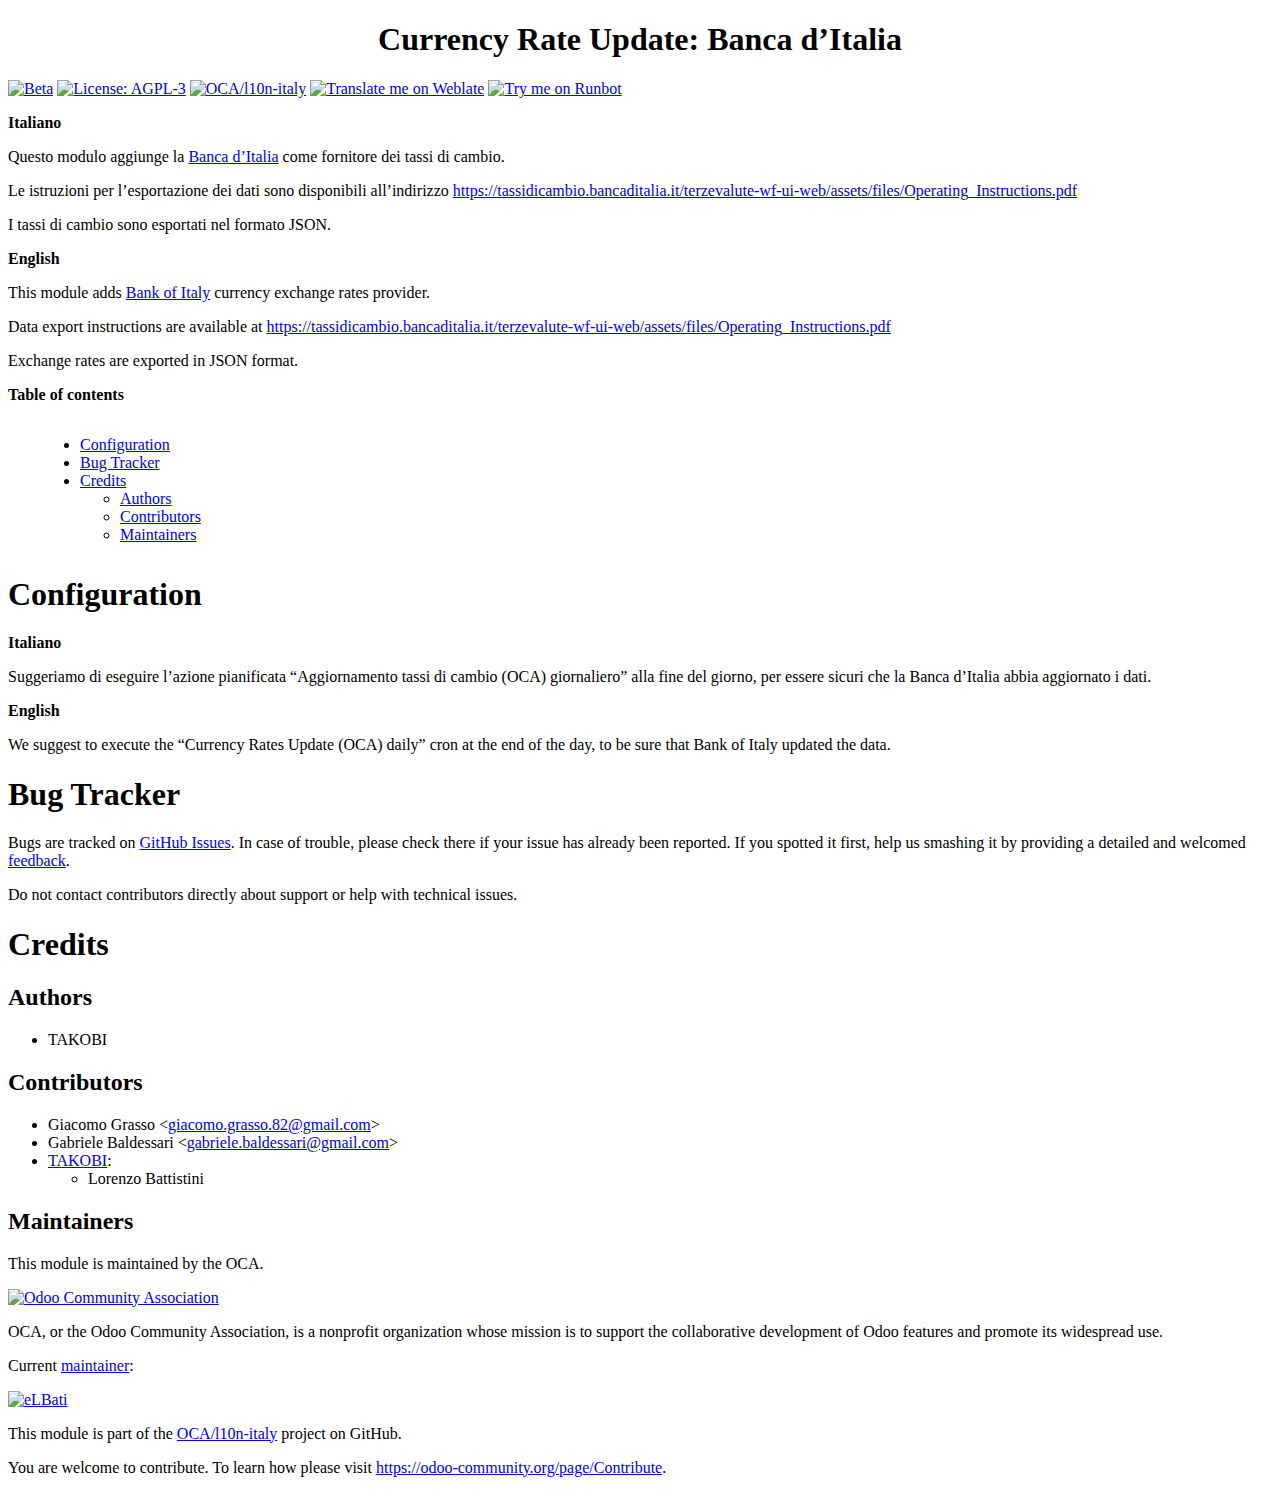
==== currency_rate_update_boi/static/description/index.html @ c299bd27 "Merge branch '14.0' of https://github.com/mktsrl/l10n-italy into 14.0 aggiornamento 14.0 di oca ital" ====
<?xml version="1.0" encoding="utf-8" ?>
<!DOCTYPE html PUBLIC "-//W3C//DTD XHTML 1.0 Transitional//EN" "http://www.w3.org/TR/xhtml1/DTD/xhtml1-transitional.dtd">
<html xmlns="http://www.w3.org/1999/xhtml" xml:lang="en" lang="en">
<head>
<meta http-equiv="Content-Type" content="text/html; charset=utf-8" />
<meta name="generator" content="Docutils 0.15.1: http://docutils.sourceforge.net/" />
<title>Currency Rate Update: Banca d'Italia</title>
<style type="text/css">

/*
:Author: David Goodger (goodger@python.org)
:Id: $Id: html4css1.css 7952 2016-07-26 18:15:59Z milde $
:Copyright: This stylesheet has been placed in the public domain.

Default cascading style sheet for the HTML output of Docutils.

See http://docutils.sf.net/docs/howto/html-stylesheets.html for how to
customize this style sheet.
*/

/* used to remove borders from tables and images */
.borderless, table.borderless td, table.borderless th {
  border: 0 }

table.borderless td, table.borderless th {
  /* Override padding for "table.docutils td" with "! important".
     The right padding separates the table cells. */
  padding: 0 0.5em 0 0 ! important }

.first {
  /* Override more specific margin styles with "! important". */
  margin-top: 0 ! important }

.last, .with-subtitle {
  margin-bottom: 0 ! important }

.hidden {
  display: none }

.subscript {
  vertical-align: sub;
  font-size: smaller }

.superscript {
  vertical-align: super;
  font-size: smaller }

a.toc-backref {
  text-decoration: none ;
  color: black }

blockquote.epigraph {
  margin: 2em 5em ; }

dl.docutils dd {
  margin-bottom: 0.5em }

object[type="image/svg+xml"], object[type="application/x-shockwave-flash"] {
  overflow: hidden;
}

/* Uncomment (and remove this text!) to get bold-faced definition list terms
dl.docutils dt {
  font-weight: bold }
*/

div.abstract {
  margin: 2em 5em }

div.abstract p.topic-title {
  font-weight: bold ;
  text-align: center }

div.admonition, div.attention, div.caution, div.danger, div.error,
div.hint, div.important, div.note, div.tip, div.warning {
  margin: 2em ;
  border: medium outset ;
  padding: 1em }

div.admonition p.admonition-title, div.hint p.admonition-title,
div.important p.admonition-title, div.note p.admonition-title,
div.tip p.admonition-title {
  font-weight: bold ;
  font-family: sans-serif }

div.attention p.admonition-title, div.caution p.admonition-title,
div.danger p.admonition-title, div.error p.admonition-title,
div.warning p.admonition-title, .code .error {
  color: red ;
  font-weight: bold ;
  font-family: sans-serif }

/* Uncomment (and remove this text!) to get reduced vertical space in
   compound paragraphs.
div.compound .compound-first, div.compound .compound-middle {
  margin-bottom: 0.5em }

div.compound .compound-last, div.compound .compound-middle {
  margin-top: 0.5em }
*/

div.dedication {
  margin: 2em 5em ;
  text-align: center ;
  font-style: italic }

div.dedication p.topic-title {
  font-weight: bold ;
  font-style: normal }

div.figure {
  margin-left: 2em ;
  margin-right: 2em }

div.footer, div.header {
  clear: both;
  font-size: smaller }

div.line-block {
  display: block ;
  margin-top: 1em ;
  margin-bottom: 1em }

div.line-block div.line-block {
  margin-top: 0 ;
  margin-bottom: 0 ;
  margin-left: 1.5em }

div.sidebar {
  margin: 0 0 0.5em 1em ;
  border: medium outset ;
  padding: 1em ;
  background-color: #ffffee ;
  width: 40% ;
  float: right ;
  clear: right }

div.sidebar p.rubric {
  font-family: sans-serif ;
  font-size: medium }

div.system-messages {
  margin: 5em }

div.system-messages h1 {
  color: red }

div.system-message {
  border: medium outset ;
  padding: 1em }

div.system-message p.system-message-title {
  color: red ;
  font-weight: bold }

div.topic {
  margin: 2em }

h1.section-subtitle, h2.section-subtitle, h3.section-subtitle,
h4.section-subtitle, h5.section-subtitle, h6.section-subtitle {
  margin-top: 0.4em }

h1.title {
  text-align: center }

h2.subtitle {
  text-align: center }

hr.docutils {
  width: 75% }

img.align-left, .figure.align-left, object.align-left, table.align-left {
  clear: left ;
  float: left ;
  margin-right: 1em }

img.align-right, .figure.align-right, object.align-right, table.align-right {
  clear: right ;
  float: right ;
  margin-left: 1em }

img.align-center, .figure.align-center, object.align-center {
  display: block;
  margin-left: auto;
  margin-right: auto;
}

table.align-center {
  margin-left: auto;
  margin-right: auto;
}

.align-left {
  text-align: left }

.align-center {
  clear: both ;
  text-align: center }

.align-right {
  text-align: right }

/* reset inner alignment in figures */
div.align-right {
  text-align: inherit }

/* div.align-center * { */
/*   text-align: left } */

.align-top    {
  vertical-align: top }

.align-middle {
  vertical-align: middle }

.align-bottom {
  vertical-align: bottom }

ol.simple, ul.simple {
  margin-bottom: 1em }

ol.arabic {
  list-style: decimal }

ol.loweralpha {
  list-style: lower-alpha }

ol.upperalpha {
  list-style: upper-alpha }

ol.lowerroman {
  list-style: lower-roman }

ol.upperroman {
  list-style: upper-roman }

p.attribution {
  text-align: right ;
  margin-left: 50% }

p.caption {
  font-style: italic }

p.credits {
  font-style: italic ;
  font-size: smaller }

p.label {
  white-space: nowrap }

p.rubric {
  font-weight: bold ;
  font-size: larger ;
  color: maroon ;
  text-align: center }

p.sidebar-title {
  font-family: sans-serif ;
  font-weight: bold ;
  font-size: larger }

p.sidebar-subtitle {
  font-family: sans-serif ;
  font-weight: bold }

p.topic-title {
  font-weight: bold }

pre.address {
  margin-bottom: 0 ;
  margin-top: 0 ;
  font: inherit }

pre.literal-block, pre.doctest-block, pre.math, pre.code {
  margin-left: 2em ;
  margin-right: 2em }

pre.code .ln { color: grey; } /* line numbers */
pre.code, code { background-color: #eeeeee }
pre.code .comment, code .comment { color: #5C6576 }
pre.code .keyword, code .keyword { color: #3B0D06; font-weight: bold }
pre.code .literal.string, code .literal.string { color: #0C5404 }
pre.code .name.builtin, code .name.builtin { color: #352B84 }
pre.code .deleted, code .deleted { background-color: #DEB0A1}
pre.code .inserted, code .inserted { background-color: #A3D289}

span.classifier {
  font-family: sans-serif ;
  font-style: oblique }

span.classifier-delimiter {
  font-family: sans-serif ;
  font-weight: bold }

span.interpreted {
  font-family: sans-serif }

span.option {
  white-space: nowrap }

span.pre {
  white-space: pre }

span.problematic {
  color: red }

span.section-subtitle {
  /* font-size relative to parent (h1..h6 element) */
  font-size: 80% }

table.citation {
  border-left: solid 1px gray;
  margin-left: 1px }

table.docinfo {
  margin: 2em 4em }

table.docutils {
  margin-top: 0.5em ;
  margin-bottom: 0.5em }

table.footnote {
  border-left: solid 1px black;
  margin-left: 1px }

table.docutils td, table.docutils th,
table.docinfo td, table.docinfo th {
  padding-left: 0.5em ;
  padding-right: 0.5em ;
  vertical-align: top }

table.docutils th.field-name, table.docinfo th.docinfo-name {
  font-weight: bold ;
  text-align: left ;
  white-space: nowrap ;
  padding-left: 0 }

/* "booktabs" style (no vertical lines) */
table.docutils.booktabs {
  border: 0px;
  border-top: 2px solid;
  border-bottom: 2px solid;
  border-collapse: collapse;
}
table.docutils.booktabs * {
  border: 0px;
}
table.docutils.booktabs th {
  border-bottom: thin solid;
  text-align: left;
}

h1 tt.docutils, h2 tt.docutils, h3 tt.docutils,
h4 tt.docutils, h5 tt.docutils, h6 tt.docutils {
  font-size: 100% }

ul.auto-toc {
  list-style-type: none }

</style>
</head>
<body>
<div class="document" id="currency-rate-update-banca-d-italia">
<h1 class="title">Currency Rate Update: Banca d’Italia</h1>

<!-- !!!!!!!!!!!!!!!!!!!!!!!!!!!!!!!!!!!!!!!!!!!!!!!!!!!!
!! This file is generated by oca-gen-addon-readme !!
!! changes will be overwritten.                   !!
!!!!!!!!!!!!!!!!!!!!!!!!!!!!!!!!!!!!!!!!!!!!!!!!!!!! -->
<p><a class="reference external" href="https://odoo-community.org/page/development-status"><img alt="Beta" src="https://img.shields.io/badge/maturity-Beta-yellow.png" /></a> <a class="reference external" href="http://www.gnu.org/licenses/agpl-3.0-standalone.html"><img alt="License: AGPL-3" src="https://img.shields.io/badge/licence-AGPL--3-blue.png" /></a> <a class="reference external" href="https://github.com/OCA/l10n-italy/tree/14.0/currency_rate_update_boi"><img alt="OCA/l10n-italy" src="https://img.shields.io/badge/github-OCA%2Fl10n--italy-lightgray.png?logo=github" /></a> <a class="reference external" href="https://translation.odoo-community.org/projects/l10n-italy-14-0/l10n-italy-14-0-currency_rate_update_boi"><img alt="Translate me on Weblate" src="https://img.shields.io/badge/weblate-Translate%20me-F47D42.png" /></a> <a class="reference external" href="https://runbot.odoo-community.org/runbot/122/14.0"><img alt="Try me on Runbot" src="https://img.shields.io/badge/runbot-Try%20me-875A7B.png" /></a></p>
<p><strong>Italiano</strong></p>
<p>Questo modulo aggiunge la <a class="reference external" href="https://tassidicambio.bancaditalia.it/">Banca d’Italia</a>
come fornitore dei tassi di cambio.</p>
<p>Le istruzioni per l’esportazione dei dati sono disponibili all’indirizzo
<a class="reference external" href="https://tassidicambio.bancaditalia.it/terzevalute-wf-ui-web/assets/files/Operating_Instructions.pdf">https://tassidicambio.bancaditalia.it/terzevalute-wf-ui-web/assets/files/Operating_Instructions.pdf</a></p>
<p>I tassi di cambio sono esportati nel formato JSON.</p>
<p><strong>English</strong></p>
<p>This module adds <a class="reference external" href="https://tassidicambio.bancaditalia.it/">Bank of Italy</a>
currency exchange rates provider.</p>
<p>Data export instructions are available at
<a class="reference external" href="https://tassidicambio.bancaditalia.it/terzevalute-wf-ui-web/assets/files/Operating_Instructions.pdf">https://tassidicambio.bancaditalia.it/terzevalute-wf-ui-web/assets/files/Operating_Instructions.pdf</a></p>
<p>Exchange rates are exported in JSON format.</p>
<p><strong>Table of contents</strong></p>
<div class="contents local topic" id="contents">
<ul class="simple">
<li><a class="reference internal" href="#configuration" id="id1">Configuration</a></li>
<li><a class="reference internal" href="#bug-tracker" id="id2">Bug Tracker</a></li>
<li><a class="reference internal" href="#credits" id="id3">Credits</a><ul>
<li><a class="reference internal" href="#authors" id="id4">Authors</a></li>
<li><a class="reference internal" href="#contributors" id="id5">Contributors</a></li>
<li><a class="reference internal" href="#maintainers" id="id6">Maintainers</a></li>
</ul>
</li>
</ul>
</div>
<div class="section" id="configuration">
<h1><a class="toc-backref" href="#id1">Configuration</a></h1>
<p><strong>Italiano</strong></p>
<p>Suggeriamo di eseguire l’azione pianificata “Aggiornamento tassi di cambio (OCA) giornaliero” alla fine del giorno,
per essere sicuri che la Banca d’Italia abbia aggiornato i dati.</p>
<p><strong>English</strong></p>
<p>We suggest to execute the “Currency Rates Update (OCA) daily” cron at the end of the day,
to be sure that Bank of Italy updated the data.</p>
</div>
<div class="section" id="bug-tracker">
<h1><a class="toc-backref" href="#id2">Bug Tracker</a></h1>
<p>Bugs are tracked on <a class="reference external" href="https://github.com/OCA/l10n-italy/issues">GitHub Issues</a>.
In case of trouble, please check there if your issue has already been reported.
If you spotted it first, help us smashing it by providing a detailed and welcomed
<a class="reference external" href="https://github.com/OCA/l10n-italy/issues/new?body=module:%20currency_rate_update_boi%0Aversion:%2014.0%0A%0A**Steps%20to%20reproduce**%0A-%20...%0A%0A**Current%20behavior**%0A%0A**Expected%20behavior**">feedback</a>.</p>
<p>Do not contact contributors directly about support or help with technical issues.</p>
</div>
<div class="section" id="credits">
<h1><a class="toc-backref" href="#id3">Credits</a></h1>
<div class="section" id="authors">
<h2><a class="toc-backref" href="#id4">Authors</a></h2>
<ul class="simple">
<li>TAKOBI</li>
</ul>
</div>
<div class="section" id="contributors">
<h2><a class="toc-backref" href="#id5">Contributors</a></h2>
<ul class="simple">
<li>Giacomo Grasso &lt;<a class="reference external" href="mailto:giacomo.grasso.82&#64;gmail.com">giacomo.grasso.82&#64;gmail.com</a>&gt;</li>
<li>Gabriele Baldessari &lt;<a class="reference external" href="mailto:gabriele.baldessari&#64;gmail.com">gabriele.baldessari&#64;gmail.com</a>&gt;</li>
<li><a class="reference external" href="https://takobi.online">TAKOBI</a>:<ul>
<li>Lorenzo Battistini</li>
</ul>
</li>
</ul>
</div>
<div class="section" id="maintainers">
<h2><a class="toc-backref" href="#id6">Maintainers</a></h2>
<p>This module is maintained by the OCA.</p>
<a class="reference external image-reference" href="https://odoo-community.org"><img alt="Odoo Community Association" src="https://odoo-community.org/logo.png" /></a>
<p>OCA, or the Odoo Community Association, is a nonprofit organization whose
mission is to support the collaborative development of Odoo features and
promote its widespread use.</p>
<p>Current <a class="reference external" href="https://odoo-community.org/page/maintainer-role">maintainer</a>:</p>
<p><a class="reference external" href="https://github.com/eLBati"><img alt="eLBati" src="https://github.com/eLBati.png?size=40px" /></a></p>
<p>This module is part of the <a class="reference external" href="https://github.com/OCA/l10n-italy/tree/14.0/currency_rate_update_boi">OCA/l10n-italy</a> project on GitHub.</p>
<p>You are welcome to contribute. To learn how please visit <a class="reference external" href="https://odoo-community.org/page/Contribute">https://odoo-community.org/page/Contribute</a>.</p>
</div>
</div>
</div>
</body>
</html>
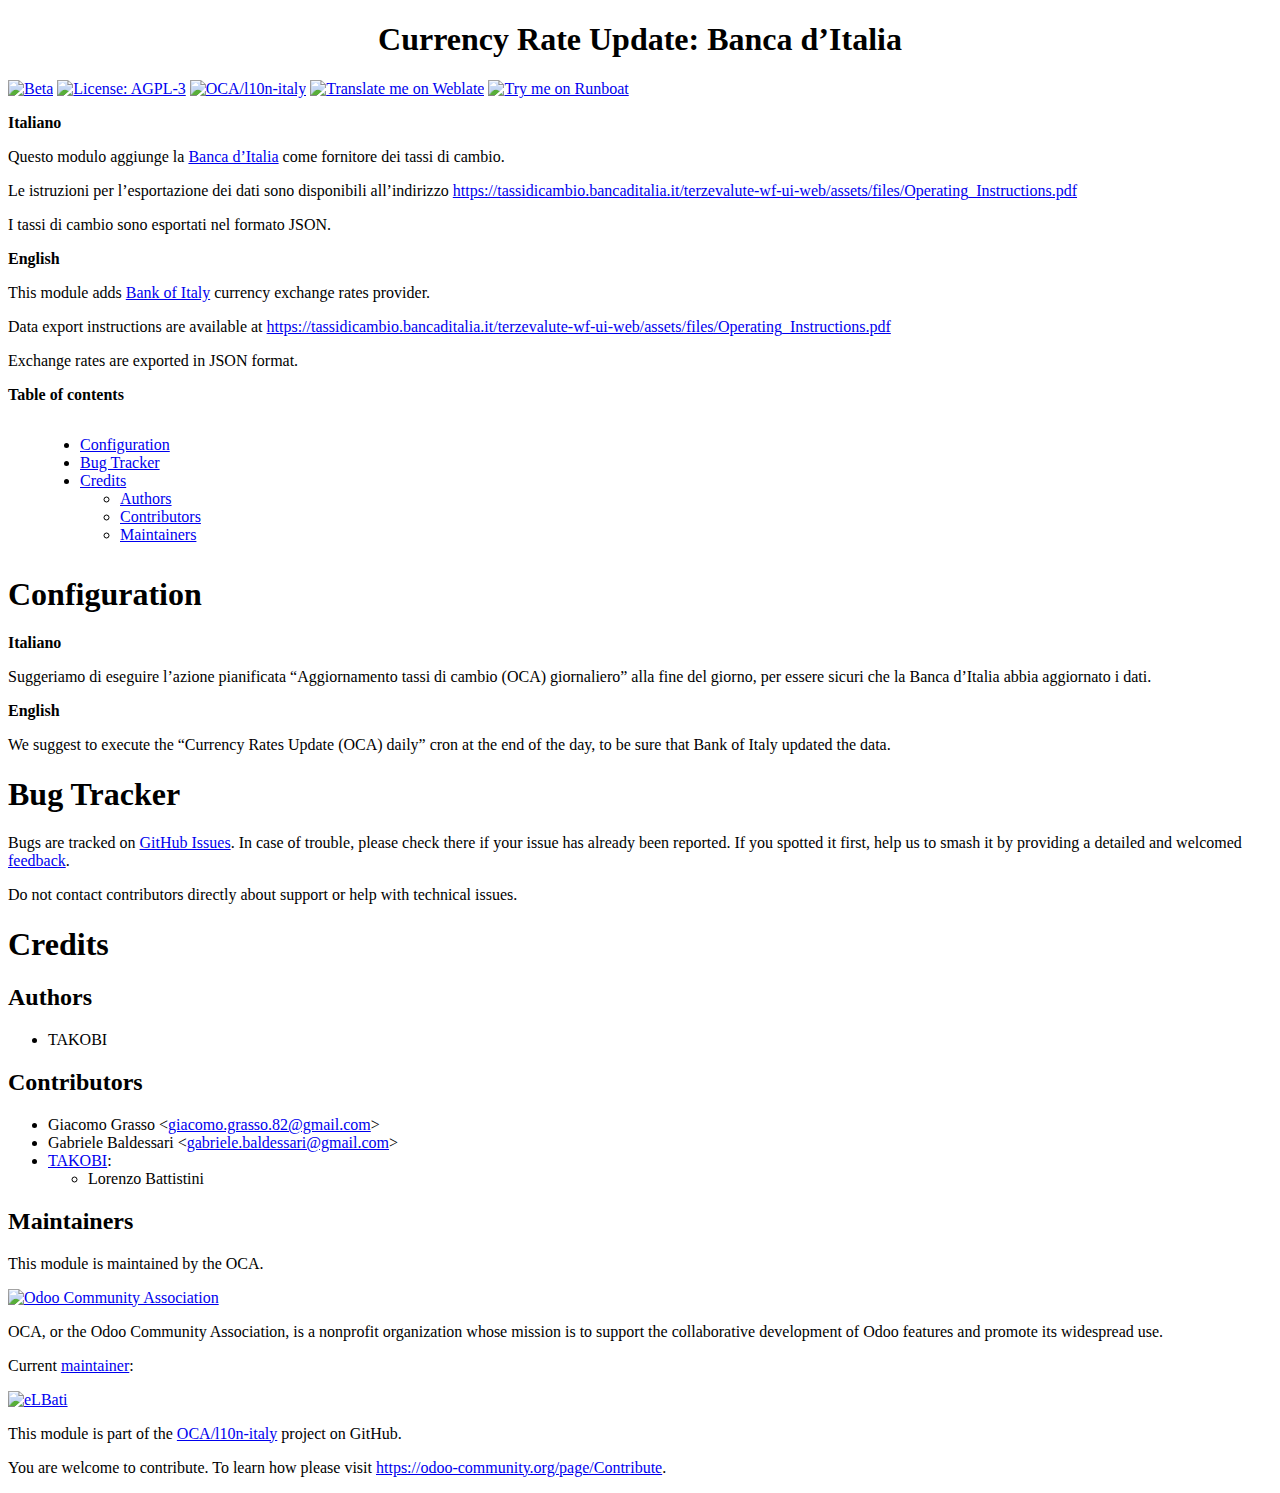
==== commit 6a44bd79: "[UPD] README.rst" ====
--- a/currency_rate_update_boi/static/description/index.html
+++ b/currency_rate_update_boi/static/description/index.html
@@ -1,20 +1,20 @@
-<?xml version="1.0" encoding="utf-8" ?>
+<?xml version="1.0" encoding="utf-8"?>
 <!DOCTYPE html PUBLIC "-//W3C//DTD XHTML 1.0 Transitional//EN" "http://www.w3.org/TR/xhtml1/DTD/xhtml1-transitional.dtd">
 <html xmlns="http://www.w3.org/1999/xhtml" xml:lang="en" lang="en">
 <head>
 <meta http-equiv="Content-Type" content="text/html; charset=utf-8" />
-<meta name="generator" content="Docutils 0.15.1: http://docutils.sourceforge.net/" />
+<meta name="generator" content="Docutils: https://docutils.sourceforge.io/" />
 <title>Currency Rate Update: Banca d'Italia</title>
 <style type="text/css">
 
 /*
 :Author: David Goodger (goodger@python.org)
-:Id: $Id: html4css1.css 7952 2016-07-26 18:15:59Z milde $
+:Id: $Id: html4css1.css 8954 2022-01-20 10:10:25Z milde $
 :Copyright: This stylesheet has been placed in the public domain.
 
 Default cascading style sheet for the HTML output of Docutils.
 
-See http://docutils.sf.net/docs/howto/html-stylesheets.html for how to
+See https://docutils.sourceforge.io/docs/howto/html-stylesheets.html for how to
 customize this style sheet.
 */
 
@@ -366,8 +366,10 @@
 <!-- !!!!!!!!!!!!!!!!!!!!!!!!!!!!!!!!!!!!!!!!!!!!!!!!!!!!
 !! This file is generated by oca-gen-addon-readme !!
 !! changes will be overwritten.                   !!
+!!!!!!!!!!!!!!!!!!!!!!!!!!!!!!!!!!!!!!!!!!!!!!!!!!!!
+!! source digest: sha256:5bdb22c9d941bdf7ebd502bde54b74255a4cc54d14eac7908310510681aa73f2
 !!!!!!!!!!!!!!!!!!!!!!!!!!!!!!!!!!!!!!!!!!!!!!!!!!!! -->
-<p><a class="reference external" href="https://odoo-community.org/page/development-status"><img alt="Beta" src="https://img.shields.io/badge/maturity-Beta-yellow.png" /></a> <a class="reference external" href="http://www.gnu.org/licenses/agpl-3.0-standalone.html"><img alt="License: AGPL-3" src="https://img.shields.io/badge/licence-AGPL--3-blue.png" /></a> <a class="reference external" href="https://github.com/OCA/l10n-italy/tree/14.0/currency_rate_update_boi"><img alt="OCA/l10n-italy" src="https://img.shields.io/badge/github-OCA%2Fl10n--italy-lightgray.png?logo=github" /></a> <a class="reference external" href="https://translation.odoo-community.org/projects/l10n-italy-14-0/l10n-italy-14-0-currency_rate_update_boi"><img alt="Translate me on Weblate" src="https://img.shields.io/badge/weblate-Translate%20me-F47D42.png" /></a> <a class="reference external" href="https://runbot.odoo-community.org/runbot/122/14.0"><img alt="Try me on Runbot" src="https://img.shields.io/badge/runbot-Try%20me-875A7B.png" /></a></p>
+<p><a class="reference external image-reference" href="https://odoo-community.org/page/development-status"><img alt="Beta" src="https://img.shields.io/badge/maturity-Beta-yellow.png" /></a> <a class="reference external image-reference" href="http://www.gnu.org/licenses/agpl-3.0-standalone.html"><img alt="License: AGPL-3" src="https://img.shields.io/badge/licence-AGPL--3-blue.png" /></a> <a class="reference external image-reference" href="https://github.com/OCA/l10n-italy/tree/14.0/currency_rate_update_boi"><img alt="OCA/l10n-italy" src="https://img.shields.io/badge/github-OCA%2Fl10n--italy-lightgray.png?logo=github" /></a> <a class="reference external image-reference" href="https://translation.odoo-community.org/projects/l10n-italy-14-0/l10n-italy-14-0-currency_rate_update_boi"><img alt="Translate me on Weblate" src="https://img.shields.io/badge/weblate-Translate%20me-F47D42.png" /></a> <a class="reference external image-reference" href="https://runboat.odoo-community.org/builds?repo=OCA/l10n-italy&amp;target_branch=14.0"><img alt="Try me on Runboat" src="https://img.shields.io/badge/runboat-Try%20me-875A7B.png" /></a></p>
 <p><strong>Italiano</strong></p>
 <p>Questo modulo aggiunge la <a class="reference external" href="https://tassidicambio.bancaditalia.it/">Banca d’Italia</a>
 come fornitore dei tassi di cambio.</p>
@@ -383,18 +385,18 @@
 <p><strong>Table of contents</strong></p>
 <div class="contents local topic" id="contents">
 <ul class="simple">
-<li><a class="reference internal" href="#configuration" id="id1">Configuration</a></li>
-<li><a class="reference internal" href="#bug-tracker" id="id2">Bug Tracker</a></li>
-<li><a class="reference internal" href="#credits" id="id3">Credits</a><ul>
-<li><a class="reference internal" href="#authors" id="id4">Authors</a></li>
-<li><a class="reference internal" href="#contributors" id="id5">Contributors</a></li>
-<li><a class="reference internal" href="#maintainers" id="id6">Maintainers</a></li>
+<li><a class="reference internal" href="#configuration" id="toc-entry-1">Configuration</a></li>
+<li><a class="reference internal" href="#bug-tracker" id="toc-entry-2">Bug Tracker</a></li>
+<li><a class="reference internal" href="#credits" id="toc-entry-3">Credits</a><ul>
+<li><a class="reference internal" href="#authors" id="toc-entry-4">Authors</a></li>
+<li><a class="reference internal" href="#contributors" id="toc-entry-5">Contributors</a></li>
+<li><a class="reference internal" href="#maintainers" id="toc-entry-6">Maintainers</a></li>
 </ul>
 </li>
 </ul>
 </div>
 <div class="section" id="configuration">
-<h1><a class="toc-backref" href="#id1">Configuration</a></h1>
+<h1><a class="toc-backref" href="#toc-entry-1">Configuration</a></h1>
 <p><strong>Italiano</strong></p>
 <p>Suggeriamo di eseguire l’azione pianificata “Aggiornamento tassi di cambio (OCA) giornaliero” alla fine del giorno,
 per essere sicuri che la Banca d’Italia abbia aggiornato i dati.</p>
@@ -403,23 +405,23 @@
 to be sure that Bank of Italy updated the data.</p>
 </div>
 <div class="section" id="bug-tracker">
-<h1><a class="toc-backref" href="#id2">Bug Tracker</a></h1>
+<h1><a class="toc-backref" href="#toc-entry-2">Bug Tracker</a></h1>
 <p>Bugs are tracked on <a class="reference external" href="https://github.com/OCA/l10n-italy/issues">GitHub Issues</a>.
 In case of trouble, please check there if your issue has already been reported.
-If you spotted it first, help us smashing it by providing a detailed and welcomed
+If you spotted it first, help us to smash it by providing a detailed and welcomed
 <a class="reference external" href="https://github.com/OCA/l10n-italy/issues/new?body=module:%20currency_rate_update_boi%0Aversion:%2014.0%0A%0A**Steps%20to%20reproduce**%0A-%20...%0A%0A**Current%20behavior**%0A%0A**Expected%20behavior**">feedback</a>.</p>
 <p>Do not contact contributors directly about support or help with technical issues.</p>
 </div>
 <div class="section" id="credits">
-<h1><a class="toc-backref" href="#id3">Credits</a></h1>
+<h1><a class="toc-backref" href="#toc-entry-3">Credits</a></h1>
 <div class="section" id="authors">
-<h2><a class="toc-backref" href="#id4">Authors</a></h2>
+<h2><a class="toc-backref" href="#toc-entry-4">Authors</a></h2>
 <ul class="simple">
 <li>TAKOBI</li>
 </ul>
 </div>
 <div class="section" id="contributors">
-<h2><a class="toc-backref" href="#id5">Contributors</a></h2>
+<h2><a class="toc-backref" href="#toc-entry-5">Contributors</a></h2>
 <ul class="simple">
 <li>Giacomo Grasso &lt;<a class="reference external" href="mailto:giacomo.grasso.82&#64;gmail.com">giacomo.grasso.82&#64;gmail.com</a>&gt;</li>
 <li>Gabriele Baldessari &lt;<a class="reference external" href="mailto:gabriele.baldessari&#64;gmail.com">gabriele.baldessari&#64;gmail.com</a>&gt;</li>
@@ -430,14 +432,14 @@
 </ul>
 </div>
 <div class="section" id="maintainers">
-<h2><a class="toc-backref" href="#id6">Maintainers</a></h2>
+<h2><a class="toc-backref" href="#toc-entry-6">Maintainers</a></h2>
 <p>This module is maintained by the OCA.</p>
 <a class="reference external image-reference" href="https://odoo-community.org"><img alt="Odoo Community Association" src="https://odoo-community.org/logo.png" /></a>
 <p>OCA, or the Odoo Community Association, is a nonprofit organization whose
 mission is to support the collaborative development of Odoo features and
 promote its widespread use.</p>
 <p>Current <a class="reference external" href="https://odoo-community.org/page/maintainer-role">maintainer</a>:</p>
-<p><a class="reference external" href="https://github.com/eLBati"><img alt="eLBati" src="https://github.com/eLBati.png?size=40px" /></a></p>
+<p><a class="reference external image-reference" href="https://github.com/eLBati"><img alt="eLBati" src="https://github.com/eLBati.png?size=40px" /></a></p>
 <p>This module is part of the <a class="reference external" href="https://github.com/OCA/l10n-italy/tree/14.0/currency_rate_update_boi">OCA/l10n-italy</a> project on GitHub.</p>
 <p>You are welcome to contribute. To learn how please visit <a class="reference external" href="https://odoo-community.org/page/Contribute">https://odoo-community.org/page/Contribute</a>.</p>
 </div>
